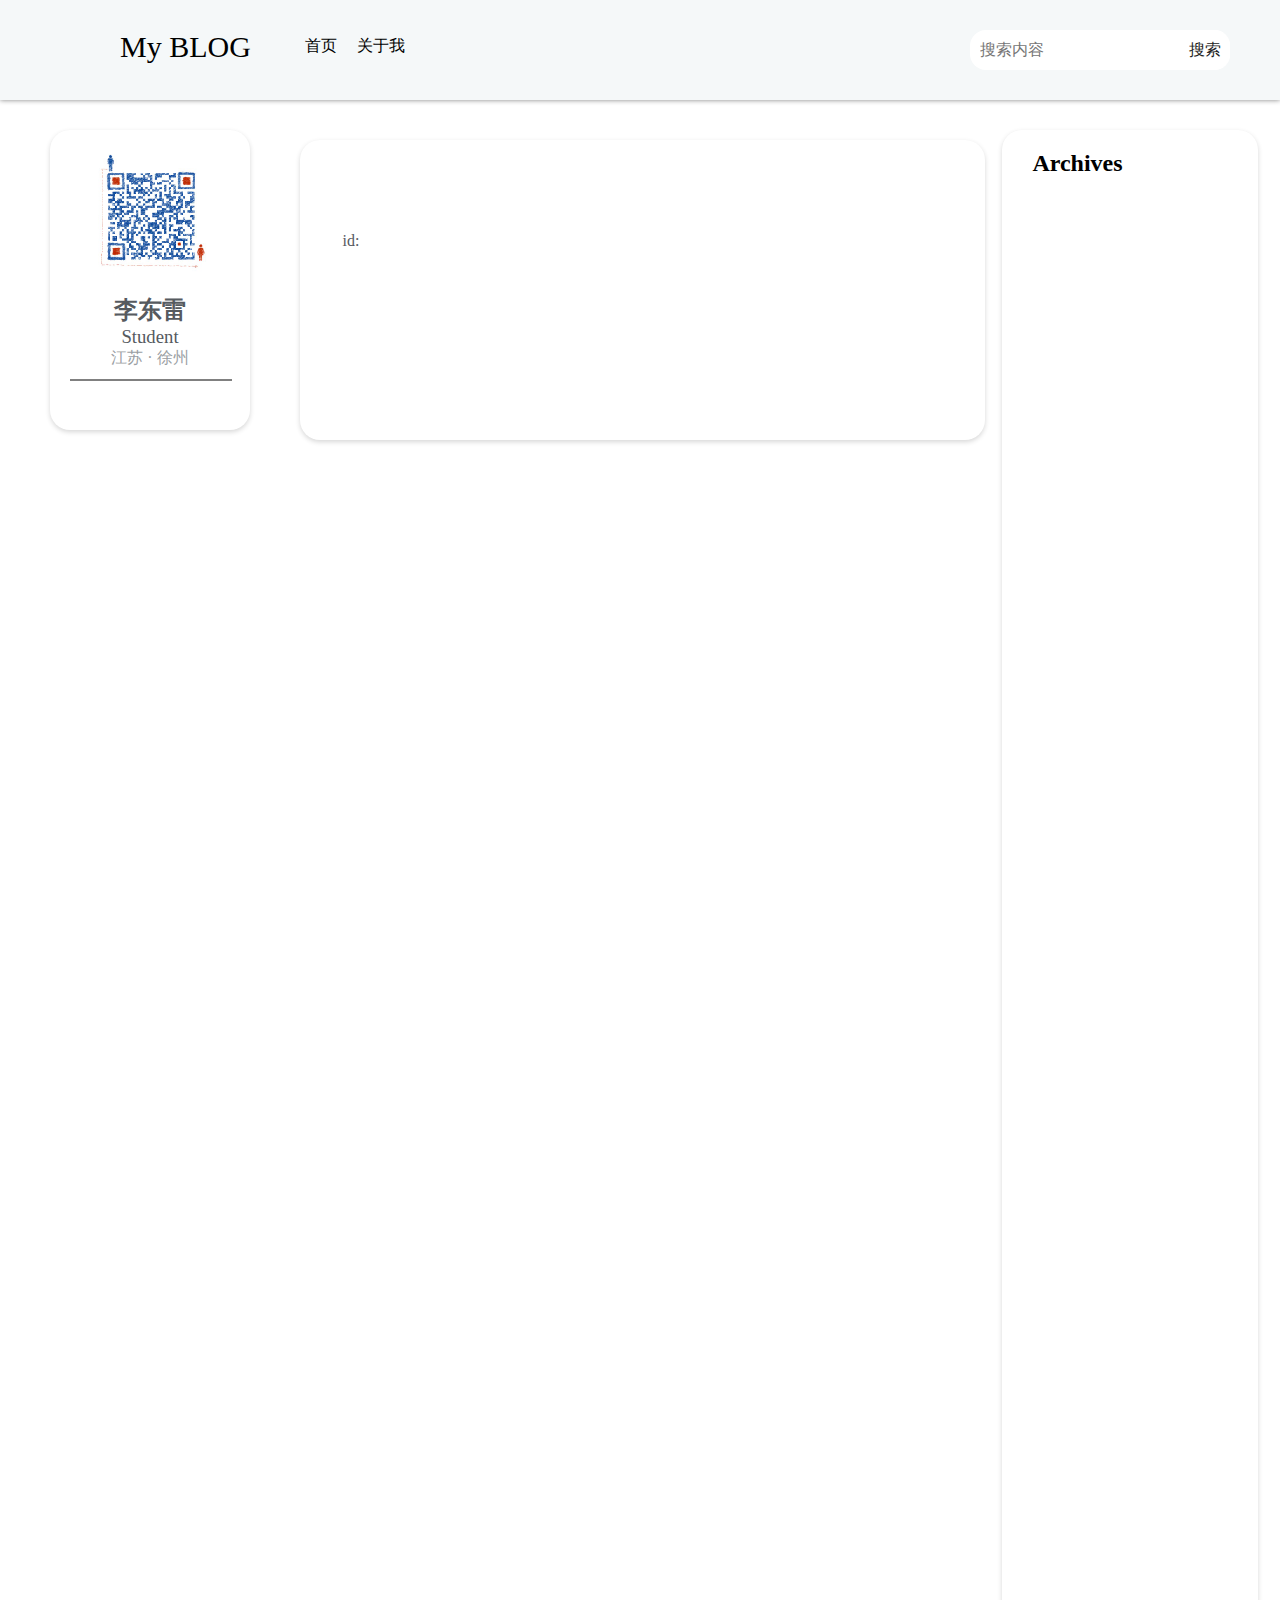
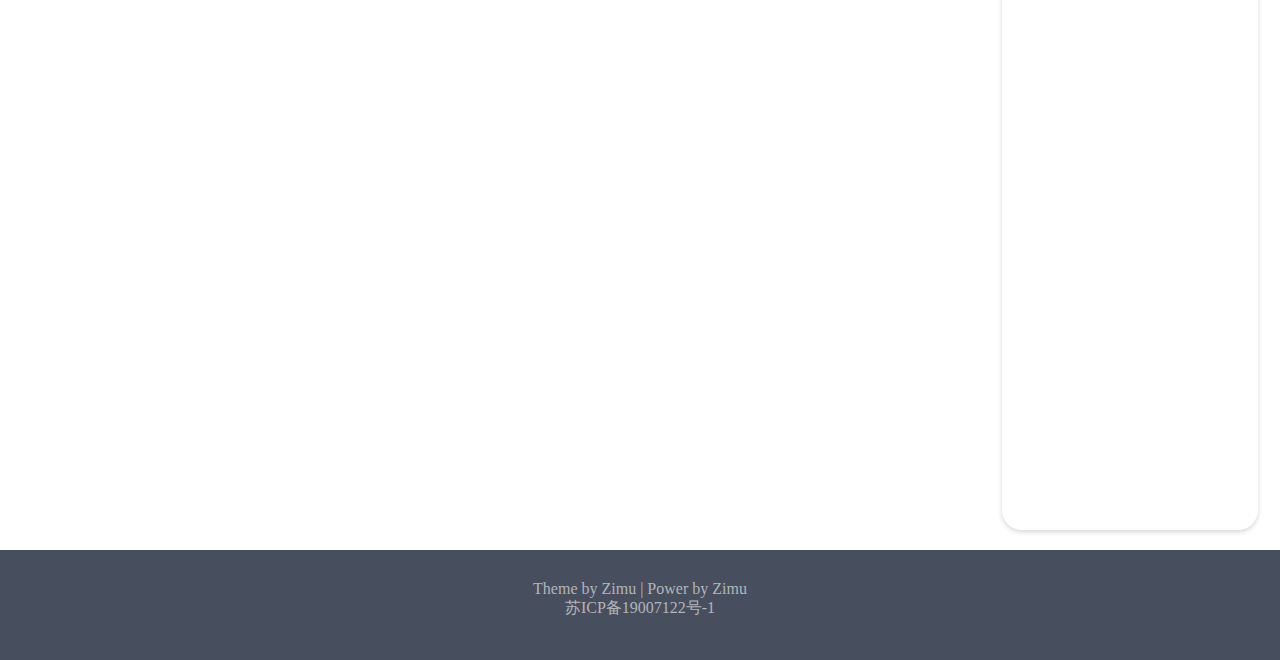
==== src/main/resources/templates/index.html @ 6a5a3a32 "update" ====
<!DOCTYPE html>
<html lang="en" xmlns:th="http://www.w3.org/1999/xhtml">
<head>
    <meta charset="UTF-8">
    <title>子沐的空间 | 技术博客</title>
    <link href="../static/css/index.css" rel="stylesheet" />
	<style>


		
		.art-line{
			display: block;
			height: 0;
			width: 500px;
			border: 2px solid gray;

		}

	</style>
</head>
<body>
	<div class="container">
	<!-- header -->

		<header class="header-main">
    		<div class="nav">
    			<a href="#">My BLOG</a>
                <ul class="header-nav">
                	<li>首页</li>
                	<li>关于我</li>
                </ul>

                <form class="nav-search">
                	<input id="search" type="text" placeholder="搜索内容" />
                	<input id="submit-search" type="submit" value="搜索">
                </form>
    		</div>
		
    	</header>
	<!-- header -->
    	
	<!-- body -->
		<div class="main">
			<div class="left">
				<div class="personal">
					<img src="../static/images/erweima.png" alt="">
					<br>
					<a href="https://www.github.com/li-donglei" target="_blank"><h2>李东雷</h2></a>
					<h3>Student</h3>
					<span class="location">江苏 · 徐州</span>
					<span class="line"></span>

				</div>
			</div>
			<div class="middle">
				<div class="middle-container">
					<!-- <a href="/show">文章</a> -->
					<!--<span th:text="${hello}"></span>-->
					<!--<div >-->
						<article class="blog-1" th:each="blog:${blog}">
							<div class="blog">
								<h1 ><a class="title" th:href="@{'/show?id='+${blog.id}}" th:text="${blog.title}"></a></h1>
								<br>
								<span th:text="${blog.createtime}"></span> <br><br>
								<p th:text="${blog.summary}"></p>
								<br>

								id: <span th:text="${blog.id}"></span>

								<br>
								<!--<span class="art-line"></span>-->
							</div>

						</article>
					<!--</div>-->


				</div>

				
				
			</div>
			<div class="right">
				<div class="right-container">
					<h2>Archives</h2>
				</div>
			</div>

		</div>
	<!-- body -->
	<!-- footer -->
		<footer class="site-footer">
			<div class="footer-menu">
				<span>Theme by Zimu | Power by Zimu</span>
			</div>
			<div class="site-info">
				苏ICP备19007122号-1
			</div>

		</footer>
	<!-- footer -->

	</div>
	<script src="/static/js/jquery.min.js"></script>
	<script src="/static/js/index.js"></script>
    
</body>
</html>
---- src/main/resources/static/css/index.css ----
/* 公共部分*/
* {
	margin: 0;
	padding: 0;
}
a {
    text-decoration: none;
}

/* 公共部分*/

/* header */

.header-main{
	height: 100px;
	/*background-color: cyan; */
    background-color: #f5f8f9;
    /* 阴影*/
    box-shadow: 0 0 5px gray;

}

.nav{
    padding-top: 30px;
}
.nav a{
    /*font-family: 'Monoton';*/
    color: #000;
    font-style: none;
    text-decoration: none;
    padding-left: 120px;
	font-size: 30px;
}
.header-nav {
    margin-left: 30px;
	list-style: none;
    display: inline-block;
}
.nav-search{
    float: right;
    padding-right: 50px;

}
.header-nav li{
	float: left;
    padding-left: 20px;

    color: #000;
}
#search{
    border: none;
    width: 250px;
    height: 40px;
    font-size: 16px;
    border-radius: 16px;
    outline: none;
    padding-left: 10px;
}
#submit-search{
    width: 50px;
    height: 40px;
    background-color: #fff;
    color: #222;
    position: absolute;
    right: 50px;
    top: 30px;
    border:none;
    border-top-right-radius: 15px;
    border-bottom-right-radius: 15px;
    font-size: 16px;
    outline: none;
    cursor: pointer;

}

/* header */

/*body main*/
/*left*/
.main{
    margin-top: 30px;
    height: 2000px;
    /*background-color: gray;*/
    background-color: #fff;
    margin-bottom: 20px;
}

.left{
    display: inline-block;
    margin-left: 20px;

    width: 20%;
    height: 2000px;
    /*background-color: #256;*/

}


.personal{
    /*margin-top: 20px;*/
    position: absolute;
    width: 200px;
    /*background-color: #277;*/
    background-color: #fff;
    /* 阴影*/
    /*box-shadow: 0 0 3px gray;*/
    box-shadow: 0 2px 5px 0 rgba(0,0,0,0.16);
    height: 300px;
    margin-left: 30px;
    text-align: center;
    border-radius: 20px;
}
.personal img{
    margin-top: 10px;
    width: 150px;
    height: 150px;
}
.personal>a{
    color:  #565a5f;
}
.personal>h3{
    font-weight: normal;
    color:  #565a5f;
}
.location {
    color:  #9a9ea3;
}
.line{
    margin-left: 10%;
    margin-top: 10px;
    display: block;
    border: 1px solid gray;
    width: 80%;
}
/* left*/
/* middle*/
.middle{
    position: relative;
    display: inline-block;
    margin-left: 20px;
    width: 53%;
    height: 2000px;
    /*background-color: #128;*/
    background-color: #fff;
    /* 阴影*/
    /*box-shadow: 0 0 12px gray;*/
    /*box-shadow: 0 2px 5px 0 rgba(0,0,0,0.16);*/

    /*border-radius: 20px;*/



}

.middle-container{
    position: absolute;
    width: 100%;
}
.middle-container{
    width: 100%;
}
.middle-container a{
    color: #fff;
}

.blog-1{
    width: 685px;
    height: 300px;


    /*background-color: cyan;*/
    margin: 10px auto;
    /*text-align: center;*/
    border-radius: 20px;
    color: #565a5f;

    box-shadow: 0 2px 5px 0 rgba(0,0,0,0.16);

    border-radius: 20px;

}
.blog {
    width: 600px;
    height: 300px;
    margin: 0 auto;
    padding-top: 20px;
    padding-bottom: 10px;
}
.title{
    text-decoration: none;
    color: #565a5f!important;
    font-weight: 400;
    font-size: 30px;

}

/*.article{*/
    /*display: block;*/
    /*width: 500px;*/
    /*height: 300px;*/
    /*border-radius: 20px;*/
    /*background-color: cyan;*/
    /*!*margin-top: 30px;*!*/
    /*margin: 30px auto 0 auto; */
/*}*/
/*.blog-1 {*/
    /*width: 500px;*/
    /*height: 300px;*/
    /*background: pink;*/
/*}*/
/* middle*/

/* right*/
.right{
    display: inline-block;
    margin-left: 20px;
    width: 20%;
    height: 2000px;
    /*background-color: #299;*/
    background-color: #fff;
    /* 阴影*/
    /*box-shadow: 0 0 12px gray;*/
    box-shadow: 0 2px 5px 0 rgba(0,0,0,0.16);
    

    border-radius: 20px;


}
.right-container{
    margin-top: 20px;
    margin-left: 30px;
    position: absolute;
}
/* right*/

/*body main*/


/*footer*/
.site-footer{
    background-color: #474e5d ;
    height: 80px;
    color:#b3b5ba;
    text-align: center;
    padding-top: 30px;
}
/*footer*/
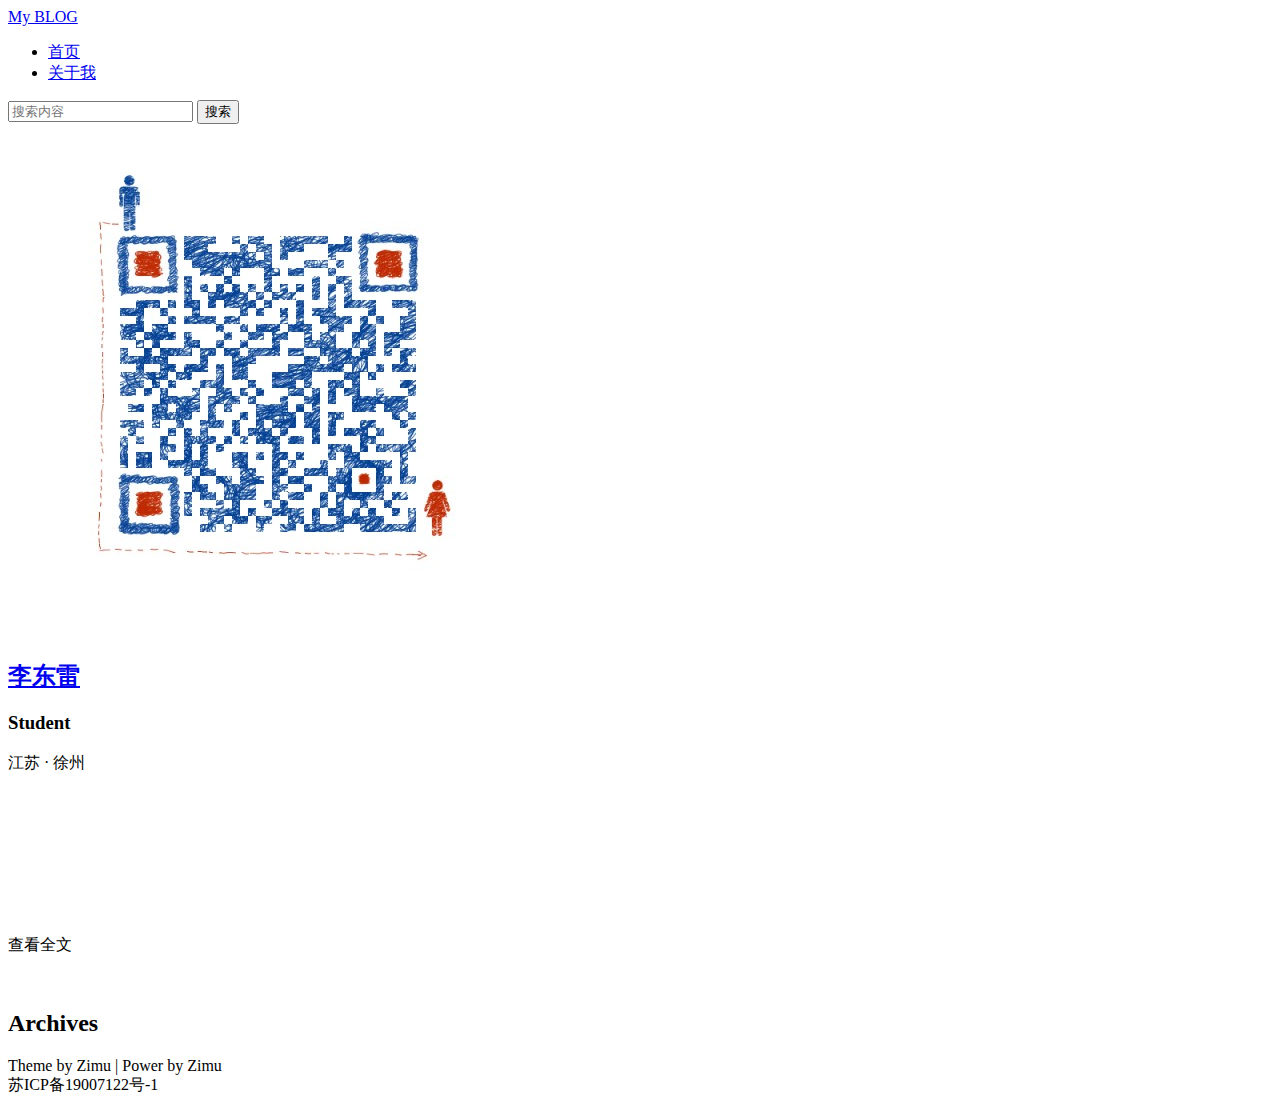
==== commit 91cc8de8: "update" ====
--- a/src/main/resources/templates/index.html
+++ b/src/main/resources/templates/index.html
@@ -3,18 +3,12 @@
 <head>
     <meta charset="UTF-8">
     <title>子沐的空间 | 技术博客</title>
-    <link href="../static/css/index.css" rel="stylesheet" />
+    <link href="static/css/index.css" rel="stylesheet" />
+	<link rel="stylesheet" href="static/fonts/style.css">
 	<style>
-
-
-		
-		.art-line{
-			display: block;
-			height: 0;
-			width: 500px;
-			border: 2px solid gray;
-
-		}
+		/*.title:hover{*/
+			/*color: #38b7ea!important;*/
+		/*}*/
 
 	</style>
 </head>
@@ -24,10 +18,10 @@
 
 		<header class="header-main">
     		<div class="nav">
-    			<a href="#">My BLOG</a>
+    			<a class="nav-ico" href="#">My BLOG</a>
                 <ul class="header-nav">
-                	<li>首页</li>
-                	<li>关于我</li>
+                	<li><a href="/index.html" class="nav-a">首页</a></li>
+                	<li><a href="#" class="nav-a">关于我</a></li>
                 </ul>
 
                 <form class="nav-search">
@@ -59,13 +53,24 @@
 					<!--<div >-->
 						<article class="blog-1" th:each="blog:${blog}">
 							<div class="blog">
-								<h1 ><a class="title" th:href="@{'/show?id='+${blog.id}}" th:text="${blog.title}"></a></h1>
+								<h1 ><a class="title" th:class="title" th:href="@{'/show?id='+${blog.id}}" th:text="${blog.title}"></a></h1>
 								<br>
-								<span th:text="${blog.createtime}"></span> <br><br>
+								<span class="icon-calendar"></span>&nbsp;
+								<span th:text="${#strings.substring(blog.createtime,0,11)}"></span>
+								&nbsp;&nbsp;&nbsp;
+								<span class="icon-price-tag"></span>&nbsp;
+								<span th:text="${blog.catalog}"></span>
+								&nbsp;&nbsp;&nbsp;
+								<span class="icon-eye"></span>&nbsp;
+								<span th:text="${blog.readsize}"></span>
+								<br><br> <br>
 								<p th:text="${blog.summary}"></p>
-								<br>
+								<br><br>
+								<p class="article-more-link">
+									<a th:href="@{'/show?id='+${blog.id}}">查看全文</a>
+								</p>
 
-								id: <span th:text="${blog.id}"></span>
+								<!--id: <span th:text="${blog.id}"></span>-->
 
 								<br>
 								<!--<span class="art-line"></span>-->
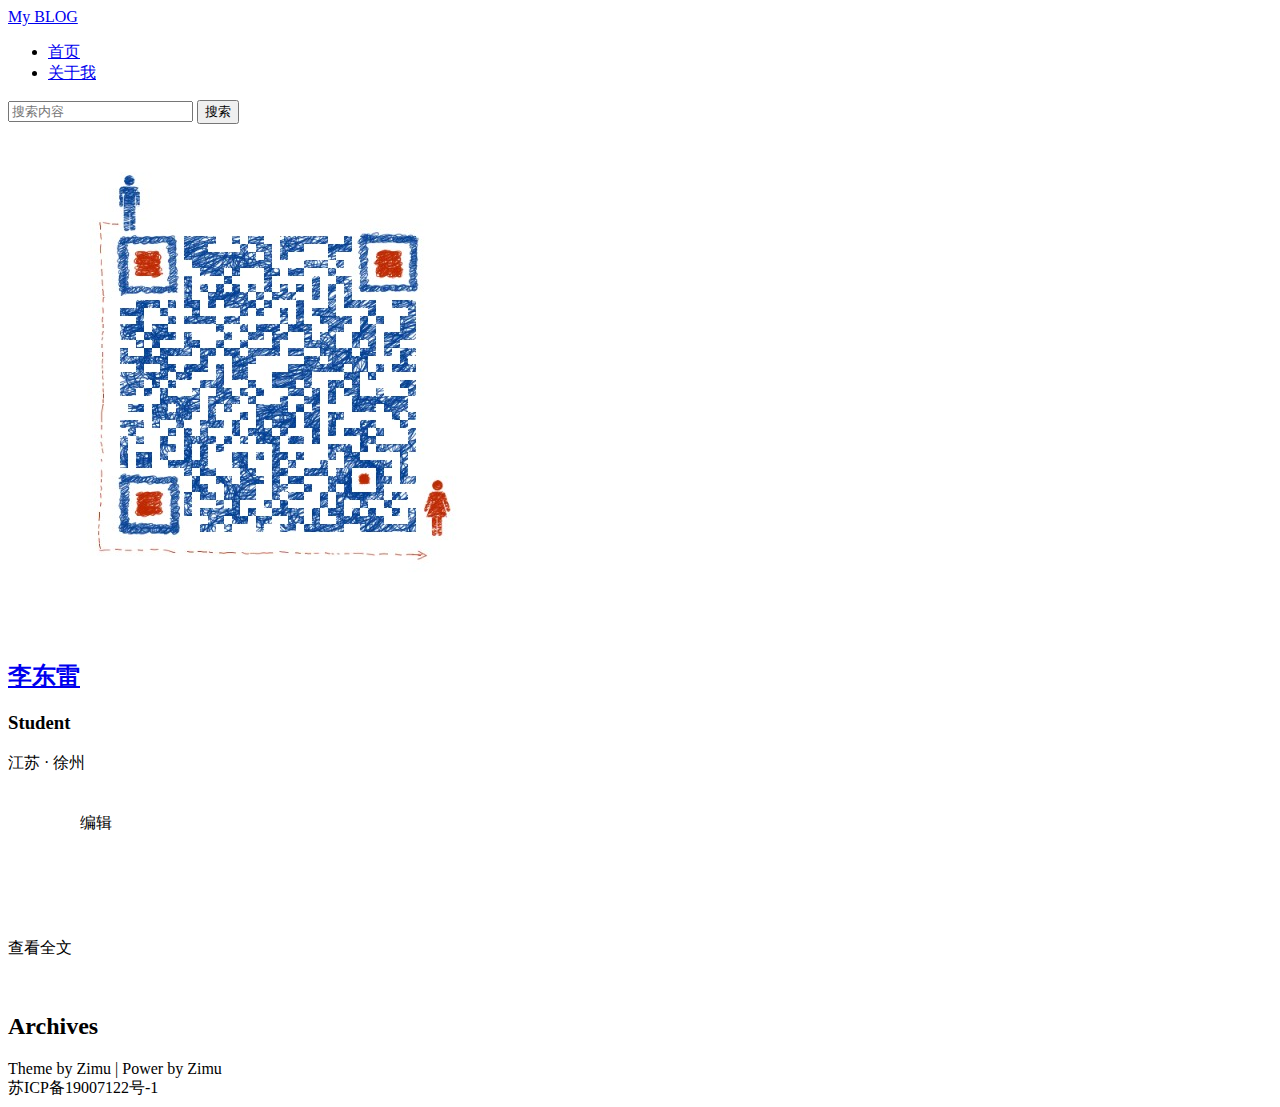
==== commit b73f8bb3: "update" ====
--- a/src/main/resources/templates/index.html
+++ b/src/main/resources/templates/index.html
@@ -4,7 +4,7 @@
     <meta charset="UTF-8">
     <title>子沐的空间 | 技术博客</title>
     <link href="static/css/index.css" rel="stylesheet" />
-	<link rel="stylesheet" href="static/fonts/style.css">
+	<link rel="stylesheet" href="static/fonts-icomoon/style.css">
 	<style>
 		/*.title:hover{*/
 			/*color: #38b7ea!important;*/
@@ -63,6 +63,10 @@
 								&nbsp;&nbsp;&nbsp;
 								<span class="icon-eye"></span>&nbsp;
 								<span th:text="${blog.readsize}"></span>
+
+								&nbsp;&nbsp;&nbsp;
+								<span > <a th:href="@{'/edit?id='+${blog.id}}">编辑</a></span>
+
 								<br><br> <br>
 								<p th:text="${blog.summary}"></p>
 								<br><br>
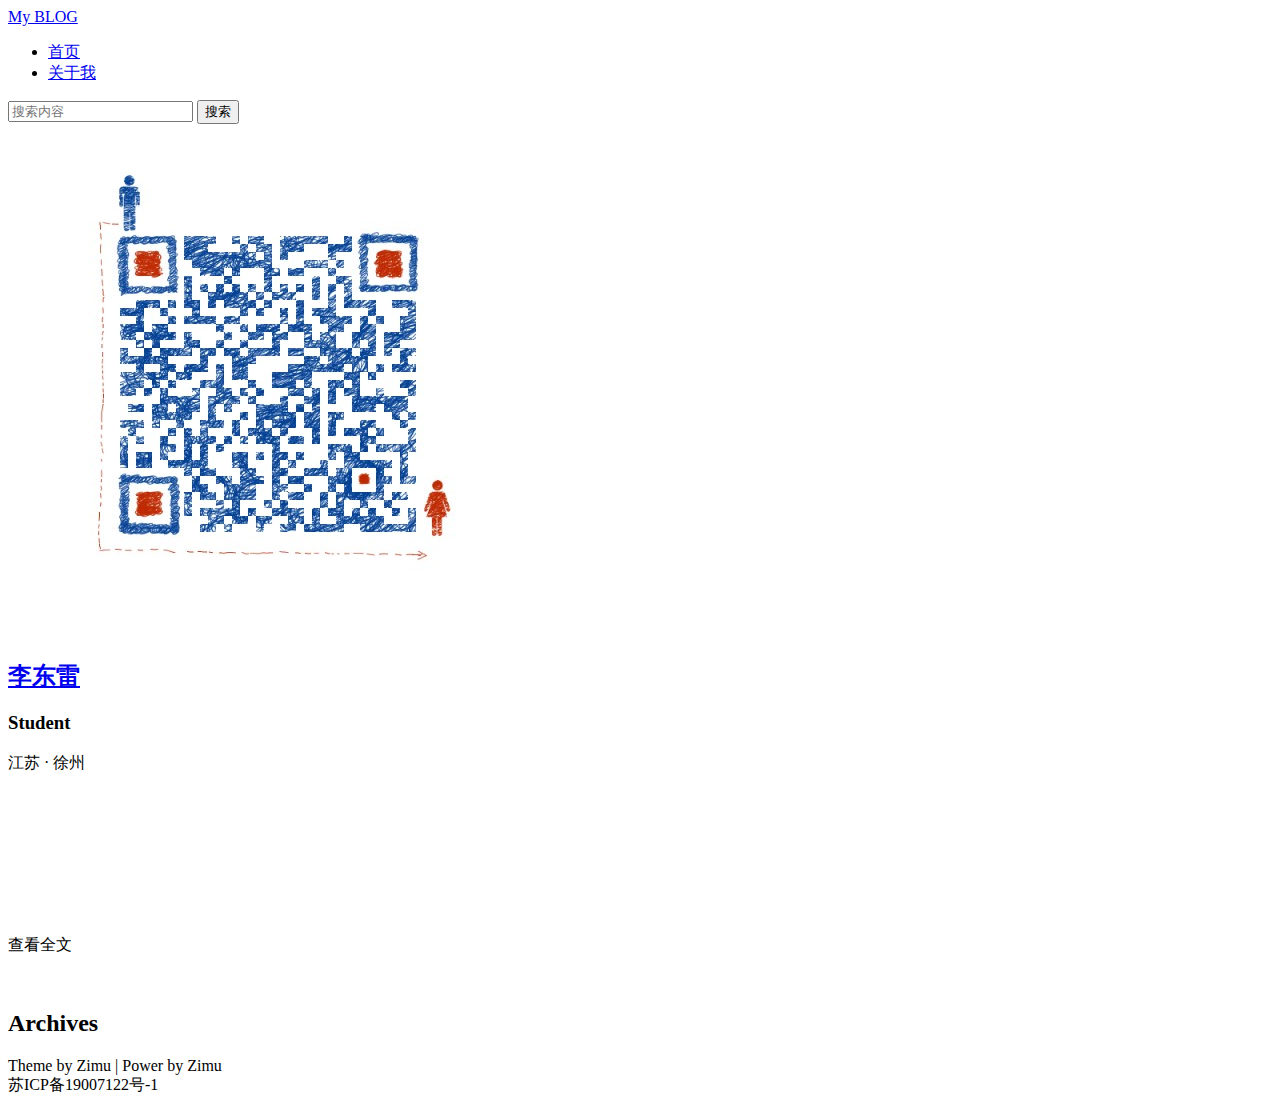
==== commit add8f26d: "update" ====
--- a/src/main/resources/templates/index.html
+++ b/src/main/resources/templates/index.html
@@ -64,8 +64,8 @@
 								<span class="icon-eye"></span>&nbsp;
 								<span th:text="${blog.readsize}"></span>
 
-								&nbsp;&nbsp;&nbsp;
-								<span > <a th:href="@{'/edit?id='+${blog.id}}">编辑</a></span>
+								<!--&nbsp;&nbsp;&nbsp;-->
+								<!--<span > <a th:href="@{'/edit?id='+${blog.id}}">编辑</a></span>-->
 
 								<br><br> <br>
 								<p th:text="${blog.summary}"></p>
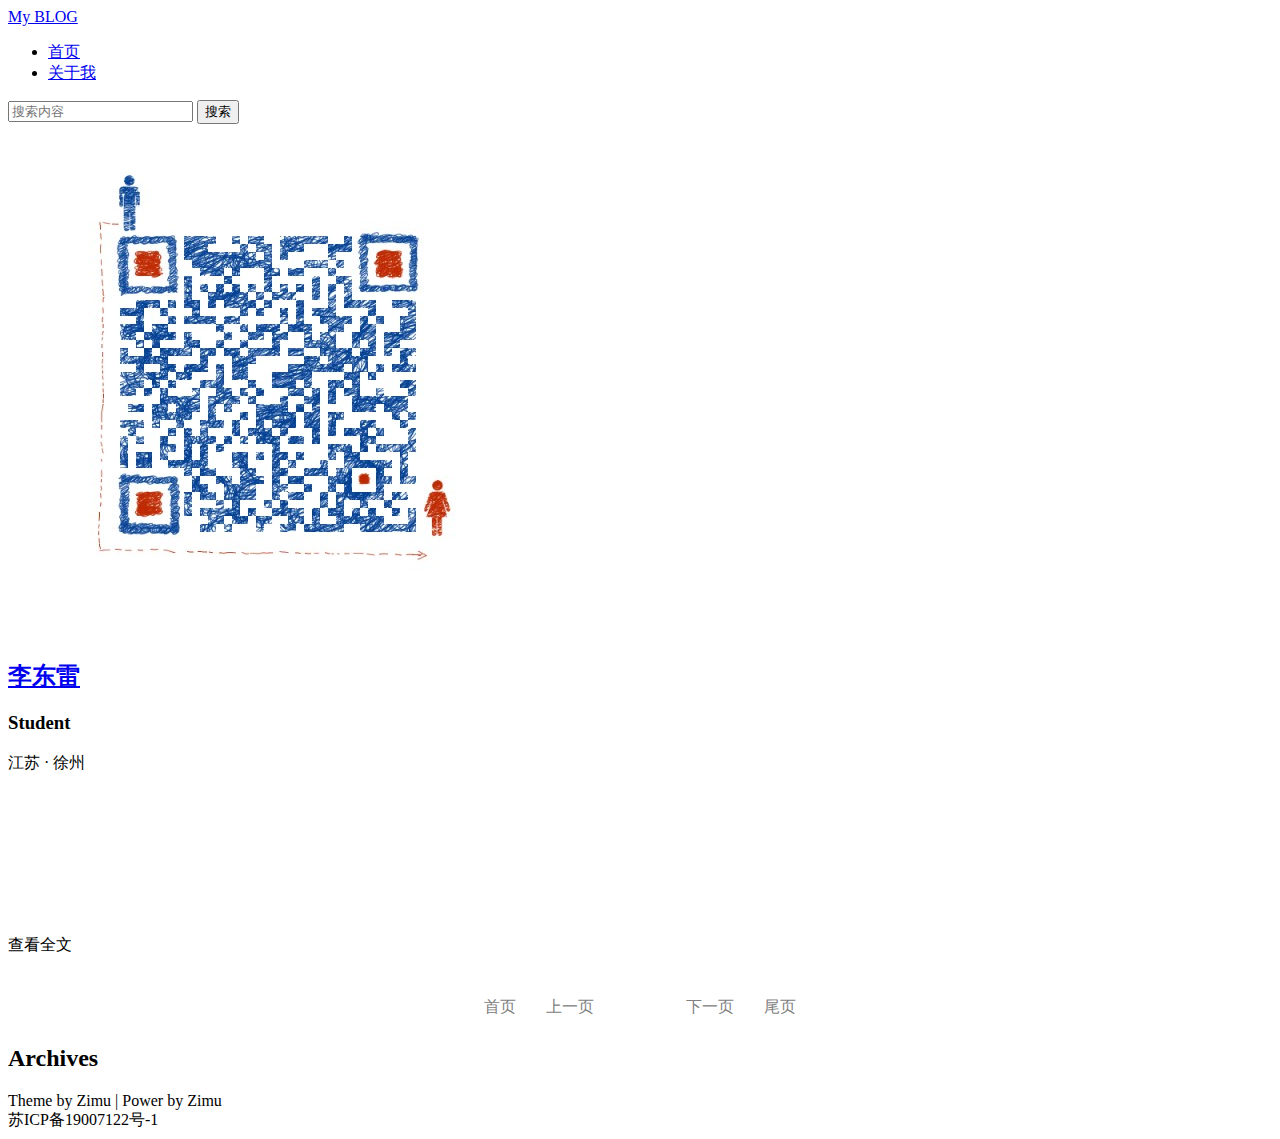
==== commit a20178d4: "upadte" ====
--- a/src/main/resources/templates/index.html
+++ b/src/main/resources/templates/index.html
@@ -1,41 +1,61 @@
 <!DOCTYPE html>
 <html lang="en" xmlns:th="http://www.w3.org/1999/xhtml">
 <head>
-    <meta charset="UTF-8">
-    <title>子沐的空间 | 技术博客</title>
-    <link href="static/css/index.css" rel="stylesheet" />
+	<meta charset="UTF-8">
+	<title>子沐的空间 | 技术博客</title>
+	<link href="static/css/index.css" rel="stylesheet" />
 	<link rel="stylesheet" href="static/fonts-icomoon/style.css">
 	<style>
-		/*.title:hover{*/
-			/*color: #38b7ea!important;*/
-		/*}*/
+		.page {
+
+			width: 350px;
+			height: 35px;
+			text-align: center;
+			margin: 0 auto;
+			/*border: 1px solid red;*/
+
+		}
+		.page a{
+			color: gray;
+			style: none;
+		}
+
+		.page-td{
+
+			width: 50px;
+			border-radius: 5px;
+		}
+		.page-td:hover{
+			background-color: #00a8c6;
+		}
 
 	</style>
 </head>
 <body>
-	<div class="container">
+<div class="container">
 	<!-- header -->
 
-		<header class="header-main">
-    		<div class="nav">
-    			<a class="nav-ico" href="#">My BLOG</a>
-                <ul class="header-nav">
-                	<li><a href="/index.html" class="nav-a">首页</a></li>
-                	<li><a href="#" class="nav-a">关于我</a></li>
-                </ul>
+	<header class="header-main">
+		<div class="nav">
+			<a class="nav-ico" href="#">My BLOG</a>
+			<ul class="header-nav">
+				<li><a href="/index.html" class="nav-a">首页</a></li>
+				<li><a href="#" class="nav-a">关于我</a></li>
+			</ul>
 
-                <form class="nav-search">
-                	<input id="search" type="text" placeholder="搜索内容" />
-                	<input id="submit-search" type="submit" value="搜索">
-                </form>
-    		</div>
-		
-    	</header>
+			<form class="nav-search">
+				<input id="search" type="text" placeholder="搜索内容" />
+				<input id="submit-search" type="submit" value="搜索">
+			</form>
+		</div>
+
+	</header>
 	<!-- header -->
-    	
+
 	<!-- body -->
-		<div class="main">
-			<div class="left">
+	<div class="main">
+		<div class="left">
+			<div class="left-container">
 				<div class="personal">
 					<img src="../static/images/erweima.png" alt="">
 					<br>
@@ -46,72 +66,95 @@
 
 				</div>
 			</div>
-			<div class="middle">
-				<div class="middle-container">
-					<!-- <a href="/show">文章</a> -->
-					<!--<span th:text="${hello}"></span>-->
-					<!--<div >-->
-						<article class="blog-1" th:each="blog:${blog}">
-							<div class="blog">
-								<h1 ><a class="title" th:class="title" th:href="@{'/show?id='+${blog.id}}" th:text="${blog.title}"></a></h1>
-								<br>
-								<span class="icon-calendar"></span>&nbsp;
-								<span th:text="${#strings.substring(blog.createtime,0,11)}"></span>
-								&nbsp;&nbsp;&nbsp;
-								<span class="icon-price-tag"></span>&nbsp;
-								<span th:text="${blog.catalog}"></span>
-								&nbsp;&nbsp;&nbsp;
-								<span class="icon-eye"></span>&nbsp;
-								<span th:text="${blog.readsize}"></span>
 
-								<!--&nbsp;&nbsp;&nbsp;-->
-								<!--<span > <a th:href="@{'/edit?id='+${blog.id}}">编辑</a></span>-->
+		</div>
+		<div class="middle">
+			<div class="middle-container">
+				<!-- <a href="/show">文章</a> -->
+				<!--<span th:text="${hello}"></span>-->
+				<!--<div >-->
+				<article class="blog-1" th:each="blogs:${blog.list}">
+					<div class="blog">
+						<h1 ><a class="title" th:class="title" th:href="@{'/show?id='+${blogs.id}}" th:text="${blogs.title}"></a></h1>
+						<br>
+						<span class="icon-calendar"></span>&nbsp;
+						<span th:text="${#strings.substring(blogs.createtime,0,11)}"></span>
+						&nbsp;&nbsp;&nbsp;
+						<span class="icon-price-tag"></span>&nbsp;
+						<span th:text="${blogs.catalog}"></span>
+						&nbsp;&nbsp;&nbsp;
+						<span class="icon-eye"></span>&nbsp;
+						<span th:text="${blogs.readsize}"></span>
 
-								<br><br> <br>
-								<p th:text="${blog.summary}"></p>
-								<br><br>
-								<p class="article-more-link">
-									<a th:href="@{'/show?id='+${blog.id}}">查看全文</a>
-								</p>
+						<!--&nbsp;&nbsp;&nbsp;-->
+						<!--<span > <a th:href="@{'/edit?id='+${blog.id}}">编辑</a></span>-->
 
-								<!--id: <span th:text="${blog.id}"></span>-->
+						<br><br> <br>
+						<p th:text="${blogs.summary}"></p>
+						<br><br>
+						<p class="article-more-link">
+							<a th:href="@{'/show?id='+${blogs.id}}">查看全文</a>
+						</p>
 
-								<br>
-								<!--<span class="art-line"></span>-->
-							</div>
+						<!--id: <span th:text="${blog.id}"></span>-->
 
-						</article>
-					<!--</div>-->
+						<br>
+						<!--<span class="art-line"></span>-->
+					</div>
+
+				</article>
+				<!--</div>-->
+				<!--class="gridtable"-->
+				<table class="page" cellpadding="0" cellspacing="0">
+					<tr>
+						<td  class="page-td" th:if="${blog.hasPreviousPage}">
+							<a th:href="'?pageNo=1'">首页</a>
+						</td>
+						<td  class="page-td" th:if="${blog.hasPreviousPage}">
+							<a th:href="'?pageNo='+${blog.prePage}">上一页</a>
+						</td>
+						<td  class="page-td" th:each="nav:${blog.navigatepageNums}">
+							<a th:href="'?pageNo='+${nav}" th:text="${nav}" th:if="${nav != blog.pageNum}"></a>
+							<span style="font-weight: bold ;color: #000;" th:if="${nav == blog.pageNum}" th:text="${nav}"></span>
+						</td>
+						<td  class="page-td" th:if="${blog.hasNextPage}">
+							<a th:href="'?pageNo='+${blog.nextPage}">下一页</a>
+						</td>
+						<td  class="page-td" th:if="${blog.hasNextPage}">
+							<a th:href="'?pageNo='+${blog.pages}">尾页</a>
+						</td>
+					</tr>
+				</table>
+
+			</div>
 
 
-				</div>
-
-				
-				
-			</div>
-			<div class="right">
-				<div class="right-container">
-					<h2>Archives</h2>
-				</div>
-			</div>
+			<div ></div>
 
 		</div>
+		<div class="right">
+			<div class="right-container">
+				<h2>Archives</h2>
+			</div>
+		</div>
+
+	</div>
 	<!-- body -->
 	<!-- footer -->
-		<footer class="site-footer">
-			<div class="footer-menu">
-				<span>Theme by Zimu | Power by Zimu</span>
-			</div>
-			<div class="site-info">
-				苏ICP备19007122号-1
-			</div>
+	<footer class="site-footer">
+		<div class="footer-menu">
+			<span>Theme by Zimu | Power by Zimu</span>
+		</div>
+		<div class="site-info">
+			苏ICP备19007122号-1
+		</div>
 
-		</footer>
+	</footer>
 	<!-- footer -->
 
-	</div>
-	<script src="/static/js/jquery.min.js"></script>
-	<script src="/static/js/index.js"></script>
-    
+</div>
+<script src="/static/js/jquery.min.js"></script>
+<script src="/static/js/index.js"></script>
+
 </body>
 </html>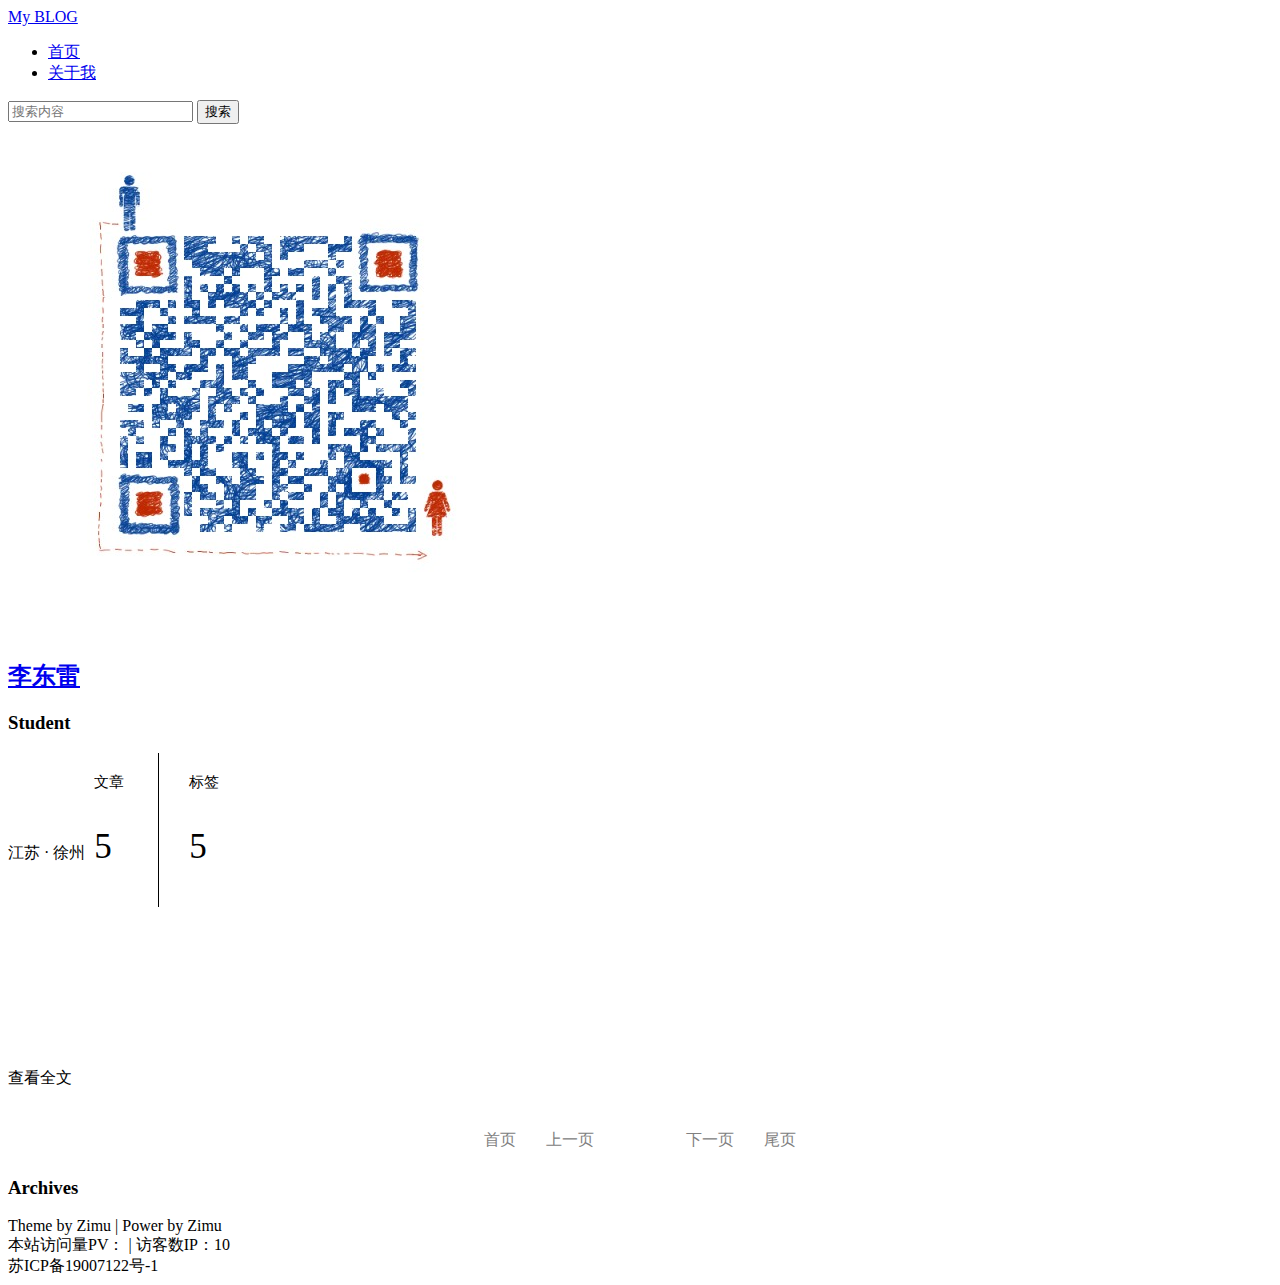
==== commit b3504146: "update new things" ====
--- a/src/main/resources/templates/index.html
+++ b/src/main/resources/templates/index.html
@@ -1,9 +1,9 @@
 <!DOCTYPE html>
 <html lang="en" xmlns:th="http://www.w3.org/1999/xhtml">
 <head>
-	<meta charset="UTF-8">
-	<title>子沐的空间 | 技术博客</title>
-	<link href="static/css/index.css" rel="stylesheet" />
+    <meta charset="UTF-8">
+    <title>子沐的空间 | 技术博客</title>
+    <link href="static/css/index.css" rel="stylesheet" />
 	<link rel="stylesheet" href="static/fonts-icomoon/style.css">
 	<style>
 		.page {
@@ -32,129 +32,143 @@
 	</style>
 </head>
 <body>
-<div class="container">
+	<div class="container">
 	<!-- header -->
 
-	<header class="header-main">
-		<div class="nav">
-			<a class="nav-ico" href="#">My BLOG</a>
-			<ul class="header-nav">
-				<li><a href="/index.html" class="nav-a">首页</a></li>
-				<li><a href="#" class="nav-a">关于我</a></li>
-			</ul>
+		<header class="header-main">
+    		<div class="nav">
+    			<a class="nav-ico" href="#">My BLOG</a>
+                <ul class="header-nav">
+                	<li><a href="/index.html" class="nav-a">首页</a></li>
+                	<li><a href="#" class="nav-a">关于我</a></li>
+                </ul>
 
-			<form class="nav-search">
-				<input id="search" type="text" placeholder="搜索内容" />
-				<input id="submit-search" type="submit" value="搜索">
-			</form>
-		</div>
+                <form class="nav-search">
+                	<input id="search" type="text" placeholder="搜索内容" />
+                	<input id="submit-search" type="submit" value="搜索">
+                </form>
+    		</div>
+		
+    	</header>
+	<!-- header -->
+    	
+	<!-- body -->
+		<div class="main">
+			<div class="left">
+				<div class="left-container">
+					<div class="personal">
+						<img src="../static/images/erweima.png" alt="">
+						<br>
+						<a href="https://www.github.com/li-donglei" target="_blank"><h2>李东雷</h2></a>
+						<h3>Student</h3>
+						<span class="location">江苏 · 徐州</span>
+						<span class="line"></span>
+						<div style="display: inline-block;padding: 5px;padding-right: 30px">
+							<p style="font-size: 15px">文章</p>
+							<p style="font-size: 35px" th:text="${blogNums}">5</p>
+						</div>
+						<div style="display: inline-block;padding: 5px;padding-left: 30px;border-left: 1px solid #000">
+							<p style="font-size: 15px"> 标签</p>
+							<p style="font-size: 35px" th:text="${catalogNums}">5</p>
+						</div>
+						<span class="line" style="margin-top: 0px"></span>
 
-	</header>
-	<!-- header -->
 
-	<!-- body -->
-	<div class="main">
-		<div class="left">
-			<div class="left-container">
-				<div class="personal">
-					<img src="../static/images/erweima.png" alt="">
-					<br>
-					<a href="https://www.github.com/li-donglei" target="_blank"><h2>李东雷</h2></a>
-					<h3>Student</h3>
-					<span class="location">江苏 · 徐州</span>
-					<span class="line"></span>
+					</div>
+				</div>
 
+			</div>
+			<div class="middle">
+				<div class="middle-container">
+					<!-- <a href="/show">文章</a> -->
+					<!--<span th:text="${hello}"></span>-->
+					<!--<div >-->
+						<article class="blog-1" th:each="blogs:${blog.list}">
+							<div class="blog">
+								<h1 ><a class="title" th:class="title" th:href="@{'/show?id='+${blogs.id}}" th:text="${blogs.title}"></a></h1>
+								<br>
+								<span class="icon-calendar"></span>&nbsp;
+								<span th:text="${#strings.substring(blogs.createtime,0,11)}"></span>
+								&nbsp;&nbsp;&nbsp;
+								<span class="icon-price-tag"></span>&nbsp;
+								<span th:text="${blogs.catalog}"></span>
+								&nbsp;&nbsp;&nbsp;
+								<span class="icon-eye"></span>&nbsp;
+								<span th:text="${blogs.readsize}"></span>
+
+								<!--&nbsp;&nbsp;&nbsp;-->
+								<!--<span > <a th:href="@{'/edit?id='+${blog.id}}">编辑</a></span>-->
+
+								<br><br> <br>
+								<p th:text="${blogs.summary}"></p>
+								<br><br>
+								<p class="article-more-link">
+									<a th:href="@{'/show?id='+${blogs.id}}">查看全文</a>
+								</p>
+
+								<!--id: <span th:text="${blog.id}"></span>-->
+
+								<br>
+								<!--<span class="art-line"></span>-->
+							</div>
+
+						</article>
+					<!--</div>-->
+					<!--class="gridtable"-->
+					<table class="page" cellpadding="0" cellspacing="0">
+						<tr>
+							<td  class="page-td" th:if="${blog.hasPreviousPage}">
+								<a th:href="'?pageNo=1'">首页</a>
+							</td>
+							<td  class="page-td" th:if="${blog.hasPreviousPage}">
+								<a th:href="'?pageNo='+${blog.prePage}">上一页</a>
+							</td>
+							<td  class="page-td" th:each="nav:${blog.navigatepageNums}">
+								<a th:href="'?pageNo='+${nav}" th:text="${nav}" th:if="${nav != blog.pageNum}"></a>
+								<span style="font-weight: bold ;color: #000;" th:if="${nav == blog.pageNum}" th:text="${nav}"></span>
+							</td>
+							<td  class="page-td" th:if="${blog.hasNextPage}">
+								<a th:href="'?pageNo='+${blog.nextPage}">下一页</a>
+							</td>
+							<td  class="page-td" th:if="${blog.hasNextPage}">
+								<a th:href="'?pageNo='+${blog.pages}">尾页</a>
+							</td>
+						</tr>
+					</table>
+
+				</div>
+
+
+				<div ></div>
+				
+			</div>
+			<div class="right">
+				<div class="right-container">
+					<h3>Archives</h3>
 				</div>
 			</div>
 
 		</div>
-		<div class="middle">
-			<div class="middle-container">
-				<!-- <a href="/show">文章</a> -->
-				<!--<span th:text="${hello}"></span>-->
-				<!--<div >-->
-				<article class="blog-1" th:each="blogs:${blog.list}">
-					<div class="blog">
-						<h1 ><a class="title" th:class="title" th:href="@{'/show?id='+${blogs.id}}" th:text="${blogs.title}"></a></h1>
-						<br>
-						<span class="icon-calendar"></span>&nbsp;
-						<span th:text="${#strings.substring(blogs.createtime,0,11)}"></span>
-						&nbsp;&nbsp;&nbsp;
-						<span class="icon-price-tag"></span>&nbsp;
-						<span th:text="${blogs.catalog}"></span>
-						&nbsp;&nbsp;&nbsp;
-						<span class="icon-eye"></span>&nbsp;
-						<span th:text="${blogs.readsize}"></span>
-
-						<!--&nbsp;&nbsp;&nbsp;-->
-						<!--<span > <a th:href="@{'/edit?id='+${blog.id}}">编辑</a></span>-->
-
-						<br><br> <br>
-						<p th:text="${blogs.summary}"></p>
-						<br><br>
-						<p class="article-more-link">
-							<a th:href="@{'/show?id='+${blogs.id}}">查看全文</a>
-						</p>
-
-						<!--id: <span th:text="${blog.id}"></span>-->
-
-						<br>
-						<!--<span class="art-line"></span>-->
-					</div>
-
-				</article>
-				<!--</div>-->
-				<!--class="gridtable"-->
-				<table class="page" cellpadding="0" cellspacing="0">
-					<tr>
-						<td  class="page-td" th:if="${blog.hasPreviousPage}">
-							<a th:href="'?pageNo=1'">首页</a>
-						</td>
-						<td  class="page-td" th:if="${blog.hasPreviousPage}">
-							<a th:href="'?pageNo='+${blog.prePage}">上一页</a>
-						</td>
-						<td  class="page-td" th:each="nav:${blog.navigatepageNums}">
-							<a th:href="'?pageNo='+${nav}" th:text="${nav}" th:if="${nav != blog.pageNum}"></a>
-							<span style="font-weight: bold ;color: #000;" th:if="${nav == blog.pageNum}" th:text="${nav}"></span>
-						</td>
-						<td  class="page-td" th:if="${blog.hasNextPage}">
-							<a th:href="'?pageNo='+${blog.nextPage}">下一页</a>
-						</td>
-						<td  class="page-td" th:if="${blog.hasNextPage}">
-							<a th:href="'?pageNo='+${blog.pages}">尾页</a>
-						</td>
-					</tr>
-				</table>
-
+		<!--<span style="position: fixed;right: 20px;bottom: 20px;" class="icon-circle-up"><a href="#">顶部</a></span>-->
+	<!-- body -->
+	<!-- footer -->
+		<footer class="site-footer">
+			<div class="footer-menu">
+				<span>Theme by Zimu | Power by Zimu</span>
+			</div>
+			<div class="footer-menu">
+				<span>本站访问量PV：<span th:text="${PV}"></span> | 访客数IP：10</span>
+			</div>
+			<div class="site-info">
+				苏ICP备19007122号-1
 			</div>
 
-
-			<div ></div>
-
-		</div>
-		<div class="right">
-			<div class="right-container">
-				<h2>Archives</h2>
-			</div>
-		</div>
+		</footer>
+	<!-- footer -->
 
 	</div>
-	<!-- body -->
-	<!-- footer -->
-	<footer class="site-footer">
-		<div class="footer-menu">
-			<span>Theme by Zimu | Power by Zimu</span>
-		</div>
-		<div class="site-info">
-			苏ICP备19007122号-1
-		</div>
-
-	</footer>
-	<!-- footer -->
-
-</div>
-<script src="/static/js/jquery.min.js"></script>
-<script src="/static/js/index.js"></script>
-
+	<script src="/static/js/jquery.min.js"></script>
+	<script src="/static/js/index.js"></script>
+    
 </body>
 </html>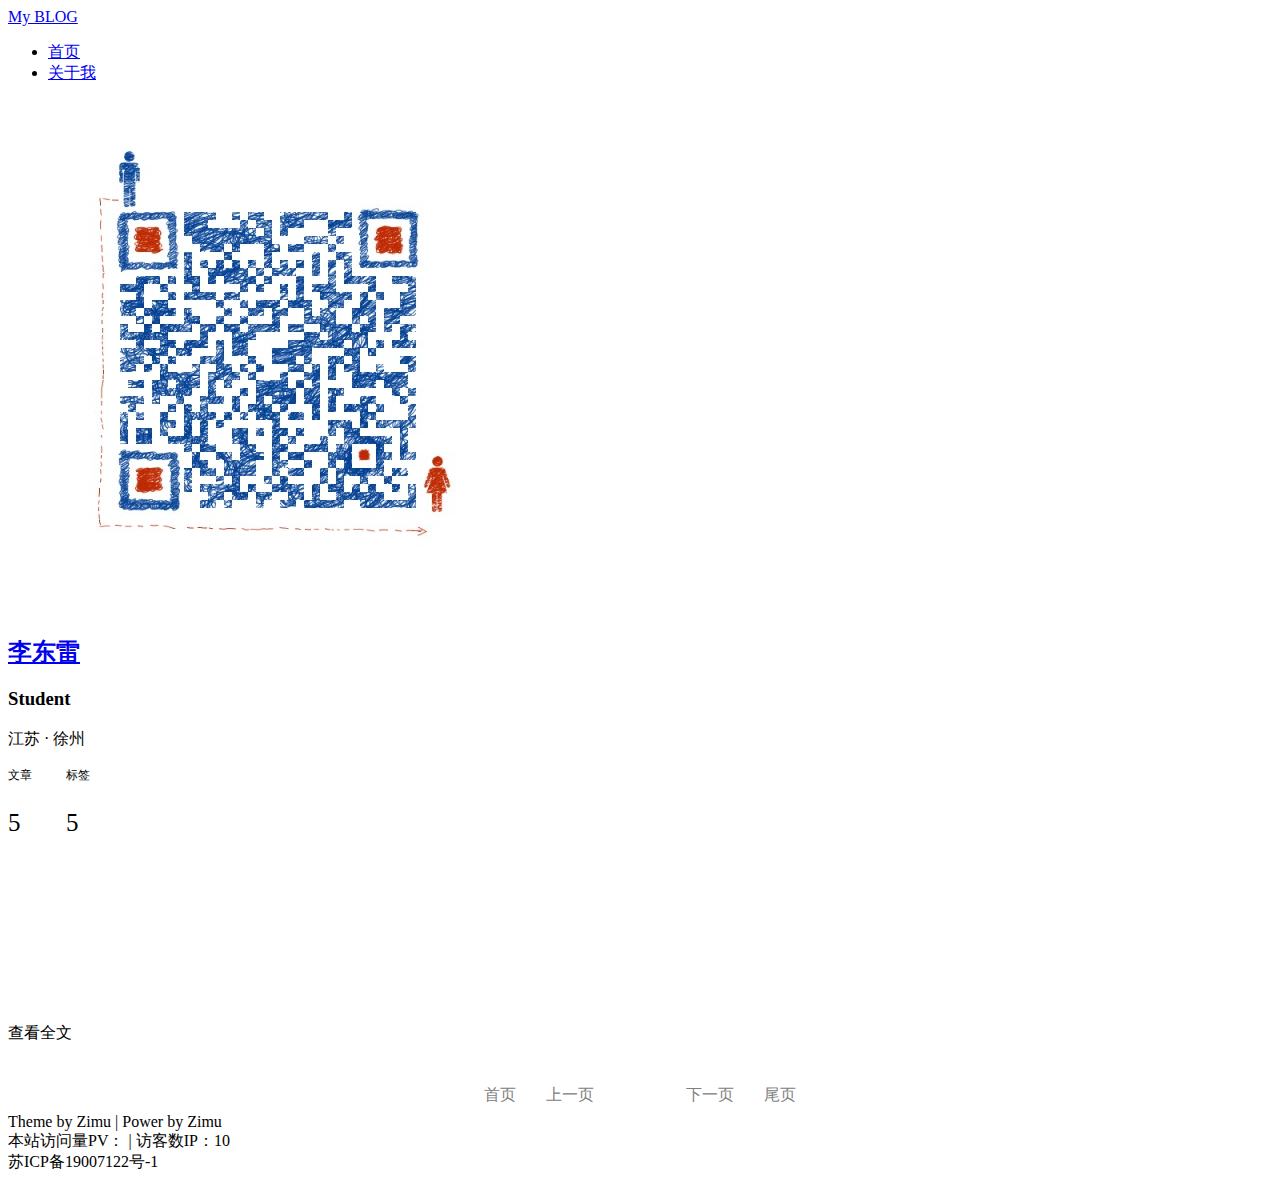
==== commit 64065401: "update" ====
--- a/src/main/resources/templates/index.html
+++ b/src/main/resources/templates/index.html
@@ -43,10 +43,10 @@
                 	<li><a href="#" class="nav-a">关于我</a></li>
                 </ul>
 
-                <form class="nav-search">
-                	<input id="search" type="text" placeholder="搜索内容" />
-                	<input id="submit-search" type="submit" value="搜索">
-                </form>
+                <!--<form class="nav-search">-->
+                	<!--<input id="search" type="text" placeholder="搜索内容" />-->
+                	<!--<input id="submit-search" type="submit" value="搜索">-->
+                <!--</form>-->
     		</div>
 		
     	</header>
@@ -62,17 +62,19 @@
 						<a href="https://www.github.com/li-donglei" target="_blank"><h2>李东雷</h2></a>
 						<h3>Student</h3>
 						<span class="location">江苏 · 徐州</span>
-						<span class="line"></span>
-						<div style="display: inline-block;padding: 5px;padding-right: 30px">
-							<p style="font-size: 15px">文章</p>
-							<p style="font-size: 35px" th:text="${blogNums}">5</p>
+						<!--<span class="line"></span>-->
+						<br>
+						<div style="display: inline-block;padding-top: 5px;padding-right: 30px">
+							<p style="font-size: 12px">文章</p>
+							<p style="font-size: 25px" th:text="${blogNums}">5</p>
 						</div>
-						<div style="display: inline-block;padding: 5px;padding-left: 30px;border-left: 1px solid #000">
-							<p style="font-size: 15px"> 标签</p>
-							<p style="font-size: 35px" th:text="${catalogNums}">5</p>
+						<div style="display: inline-block;padding-top: 5px">
+							<p style="font-size: 12px"> 标签</p>
+							<p style="font-size: 25px" th:text="${catalogNums}">5</p>
 						</div>
-						<span class="line" style="margin-top: 0px"></span>
+						<!--<span class="line" style="margin-top: 0px"></span>-->
 
+						<br>
 
 					</div>
 				</div>
@@ -142,11 +144,11 @@
 				<div ></div>
 				
 			</div>
-			<div class="right">
-				<div class="right-container">
-					<h3>Archives</h3>
-				</div>
-			</div>
+			<!--<div class="right">-->
+				<!--<div class="right-container">-->
+					<!--<h3>Archives</h3>-->
+				<!--</div>-->
+			<!--</div>-->
 
 		</div>
 		<!--<span style="position: fixed;right: 20px;bottom: 20px;" class="icon-circle-up"><a href="#">顶部</a></span>-->
